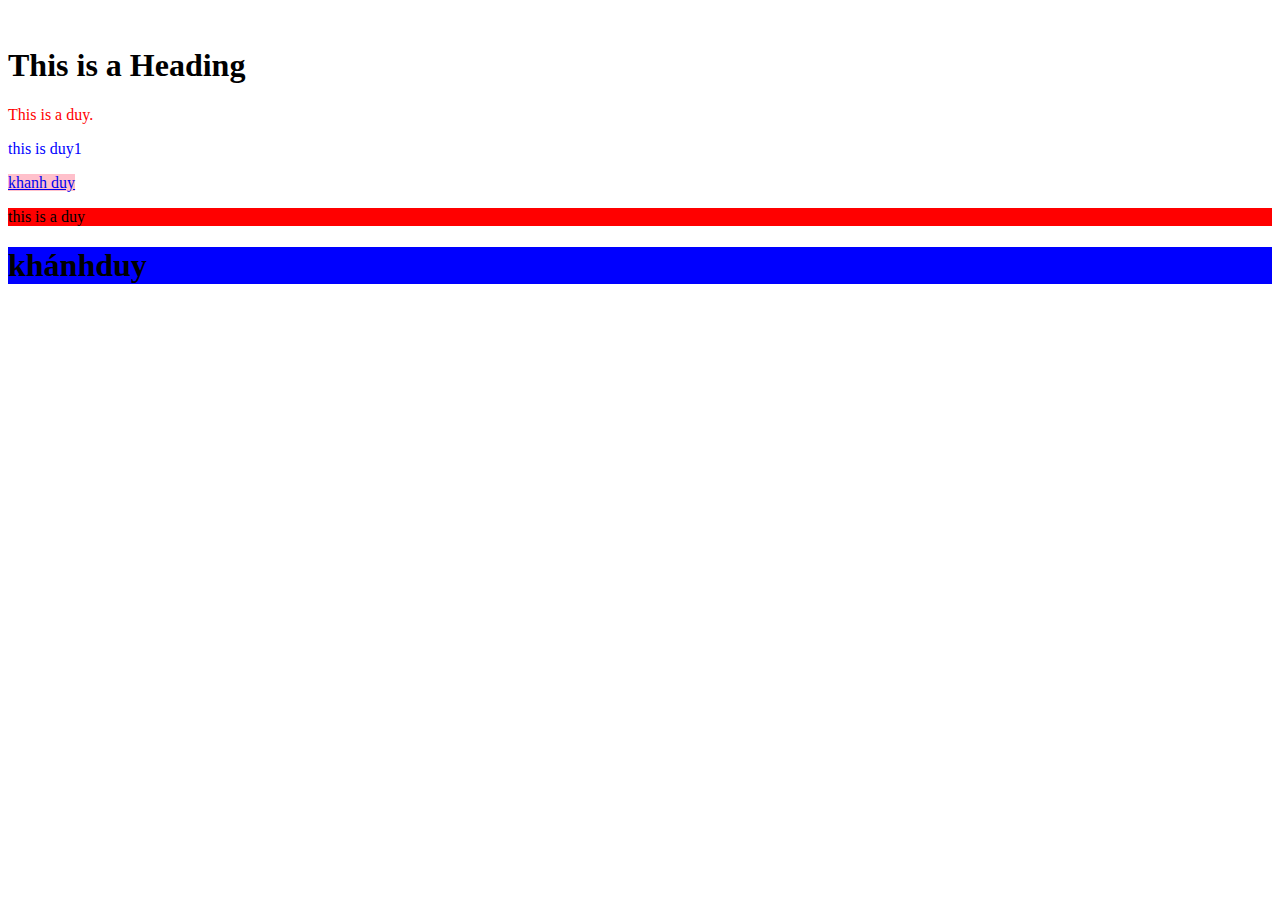
==== index.html @ 9812b24e "khanh duy" ====
‌<!DOCTYPE html>
<html>​

    <head>
        <title>Page Title</title>
    </head>​
    
    <bodys style="background-color: pink;" > 
        <h1>This is a Heading</h1>
        <p style="color : red"> This is a duy.</p>
        <p style="color : blue">this is duy1   </p>
        <a href="http://google.com">khanh duy  </a>
        <!-- LẠI HUỲNH KHÁNH DUY  -->
        <p style="background-color: red;">this is a duy </p>
        <h1 style="background-color: blue;">khánhduy </h1>

    </body>​

</html>
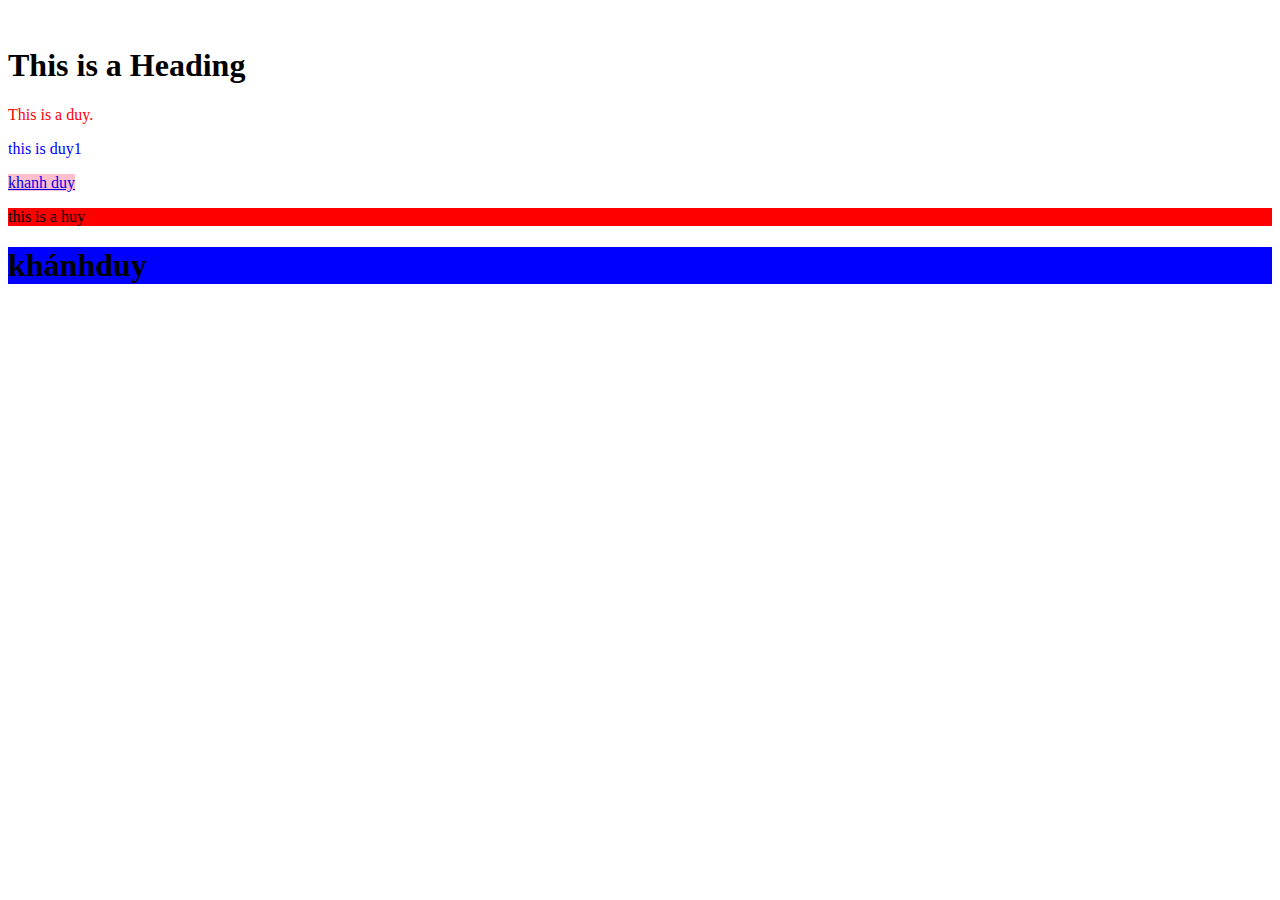
==== commit c5009d62: "khanh duy" ====
--- a/index.html
+++ b/index.html
@@ -5,13 +5,13 @@
         <title>Page Title</title>
     </head>​
     
-    <bodys style="background-color: pink;" > 
+    <bodys style ="background-color: pink;" > 
         <h1>This is a Heading</h1>
         <p style="color : red"> This is a duy.</p>
         <p style="color : blue">this is duy1   </p>
         <a href="http://google.com">khanh duy  </a>
         <!-- LẠI HUỲNH KHÁNH DUY  -->
-        <p style="background-color: red;">this is a duy </p>
+        <p style="background-color: red;">this is a huy </p>
         <h1 style="background-color: blue;">khánhduy </h1>
 
     </body>​
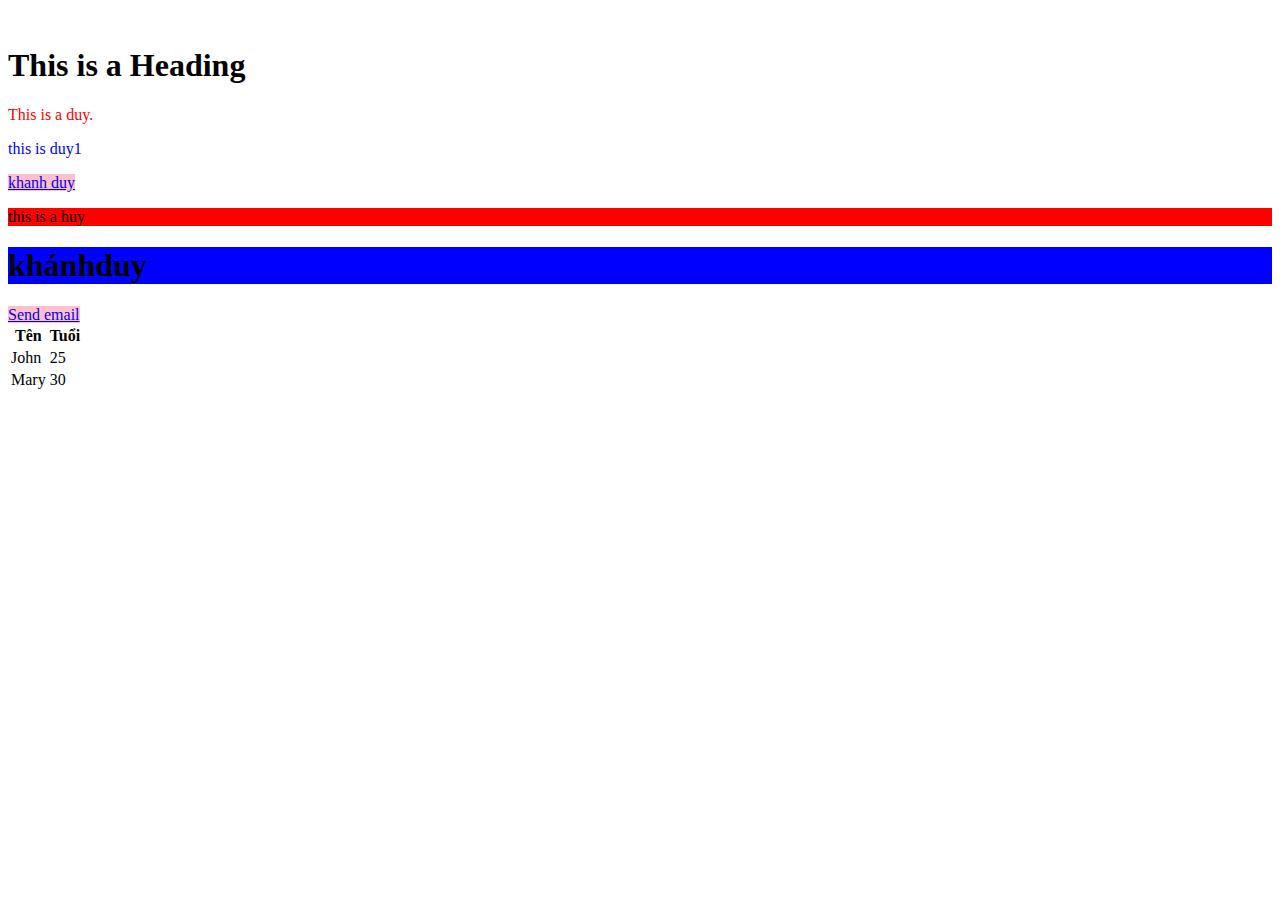
==== commit c297dc87: "new" ====
--- a/index.html
+++ b/index.html
@@ -14,6 +14,24 @@
         <p style="background-color: red;">this is a huy </p>
         <h1 style="background-color: blue;">khánhduy </h1>
 
+        <a href="mailto:namhuyen42003@gmai.com">Send email</a>
+
+            
+
+        <table>
+            <tr>
+              <th>Tên</th>
+              <th>Tuổi</th>
+            </tr>
+            <tr>
+              <td>John</td>
+              <td>25</td>
+            </tr>
+            <tr>
+              <td>Mary</td>
+              <td>30</td>
+            </tr>
+          </table>
     </body>​
 
 </html>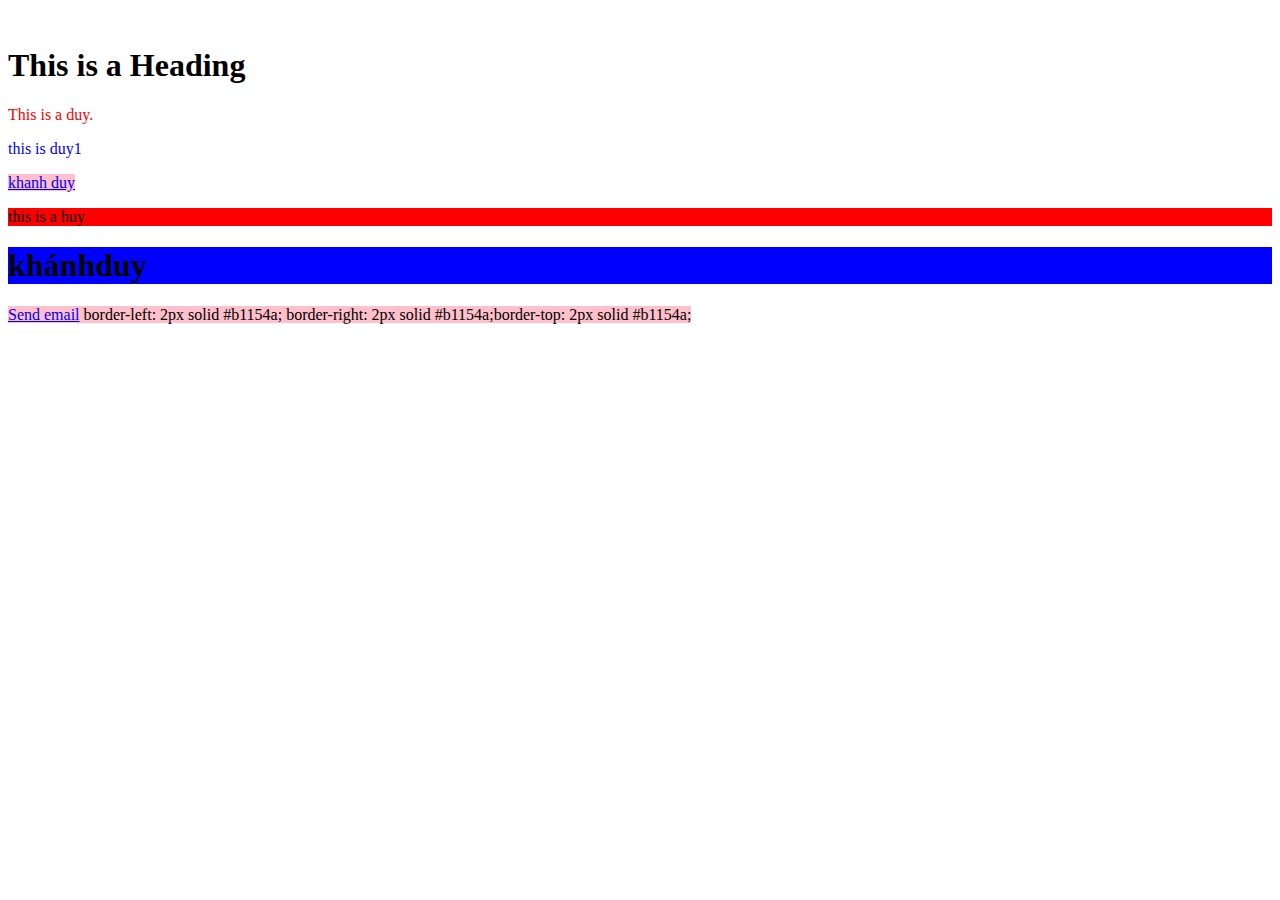
==== commit f331c9fa: "hoàn thành" ====
--- a/index.html
+++ b/index.html
@@ -18,20 +18,7 @@
 
             
 
-        <table>
-            <tr>
-              <th>Tên</th>
-              <th>Tuổi</th>
-            </tr>
-            <tr>
-              <td>John</td>
-              <td>25</td>
-            </tr>
-            <tr>
-              <td>Mary</td>
-              <td>30</td>
-            </tr>
-          </table>
+        border-left: 2px solid #b1154a; border-right: 2px solid #b1154a;border-top: 2px solid #b1154a;
     </body>​
 
 </html>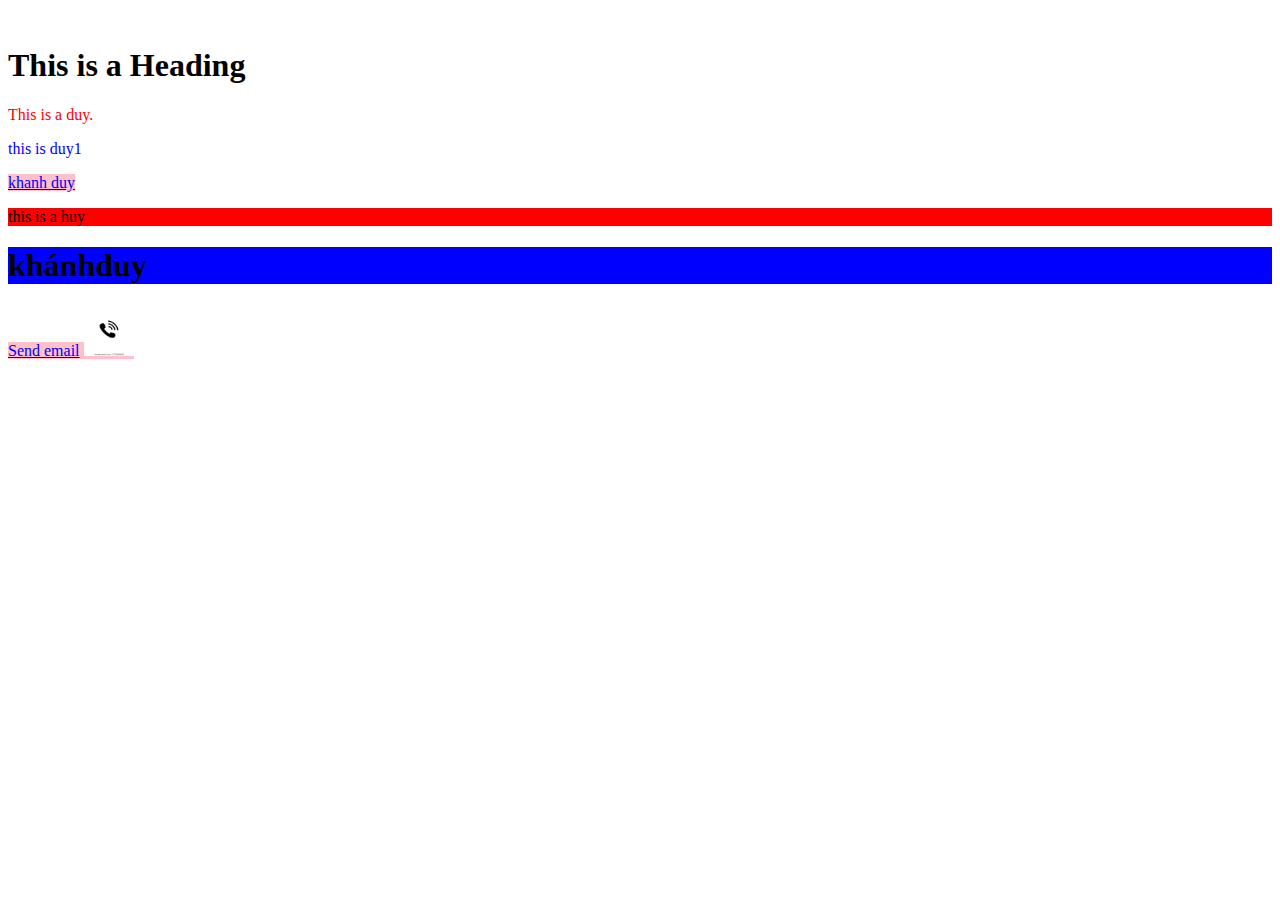
==== commit 377b233a: "đã xong" ====
--- a/index.html
+++ b/index.html
@@ -15,10 +15,11 @@
         <h1 style="background-color: blue;">khánhduy </h1>
 
         <a href="mailto:namhuyen42003@gmai.com">Send email</a>
+        <img  src="img/icon dien thoai.webp" alt="icon" width="50" height="50" >
 
             
 
-        border-left: 2px solid #b1154a; border-right: 2px solid #b1154a;border-top: 2px solid #b1154a;
+       
     </body>​
 
 </html>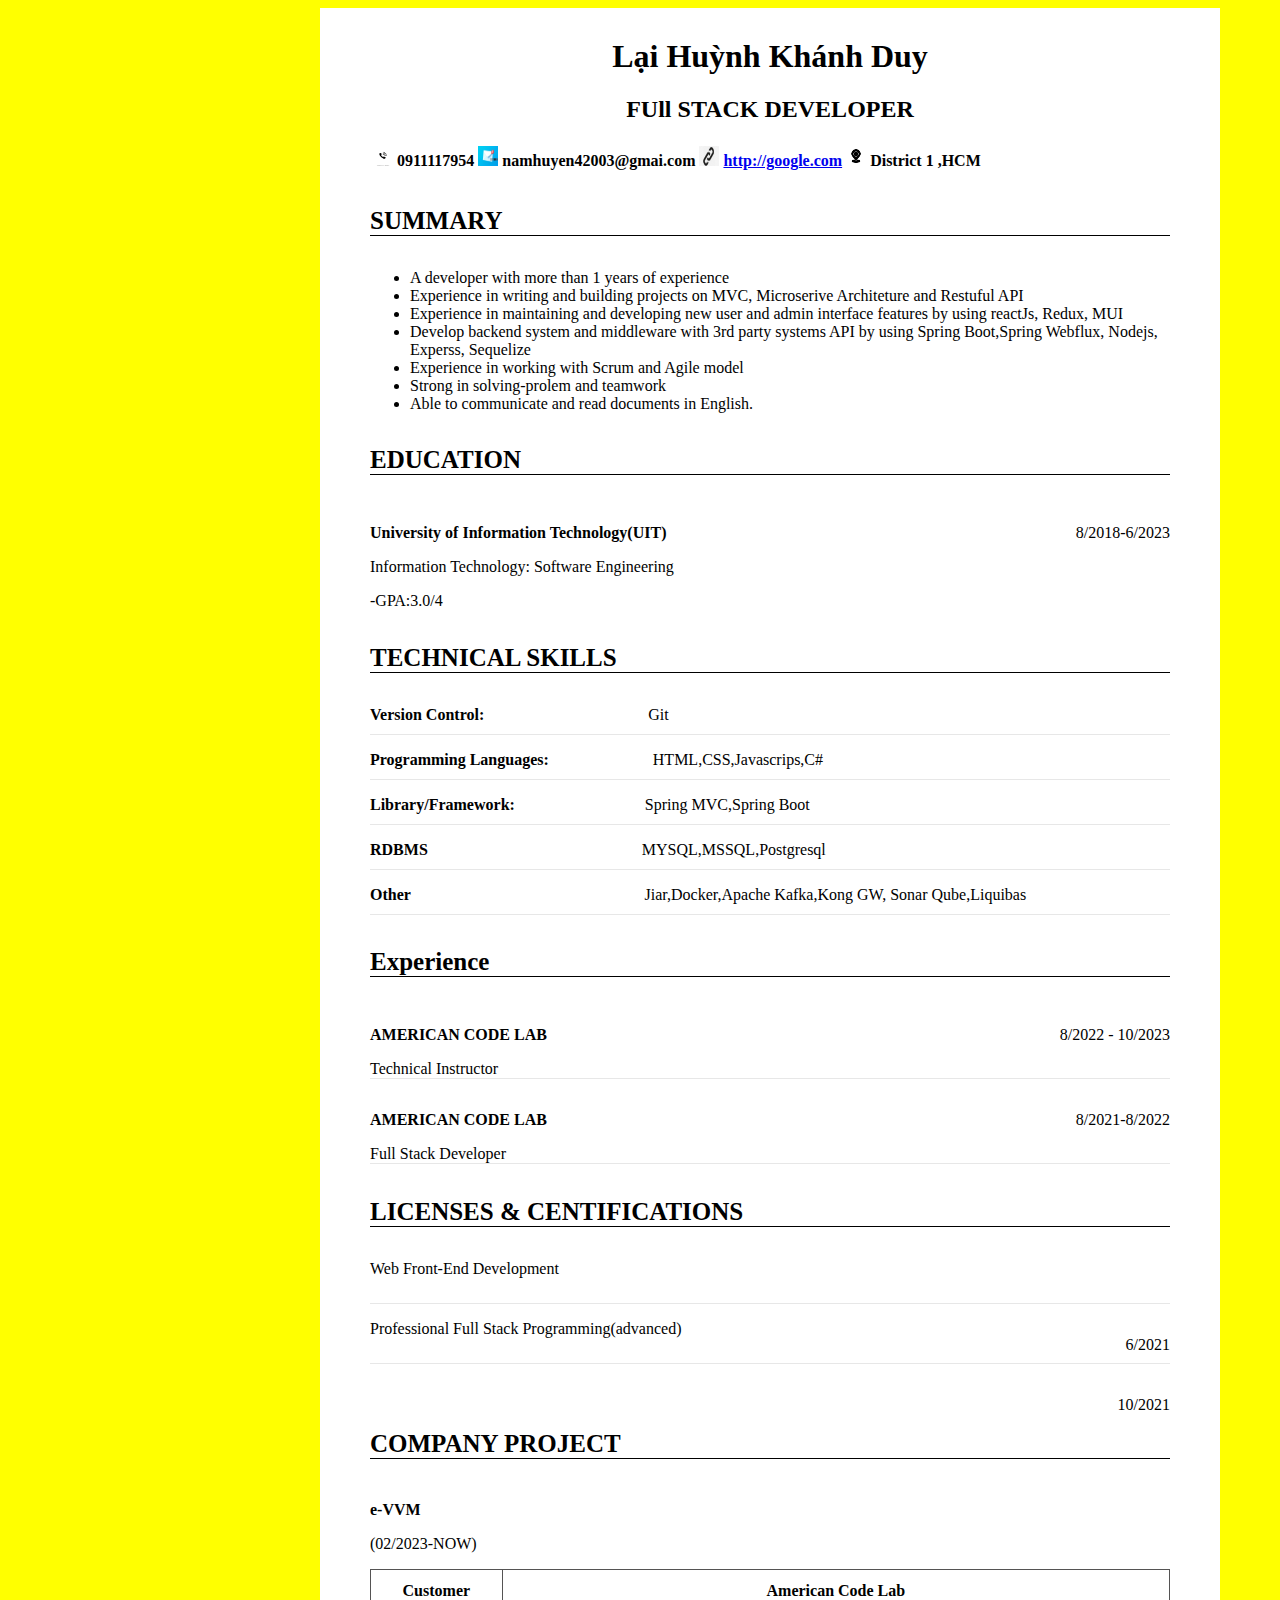
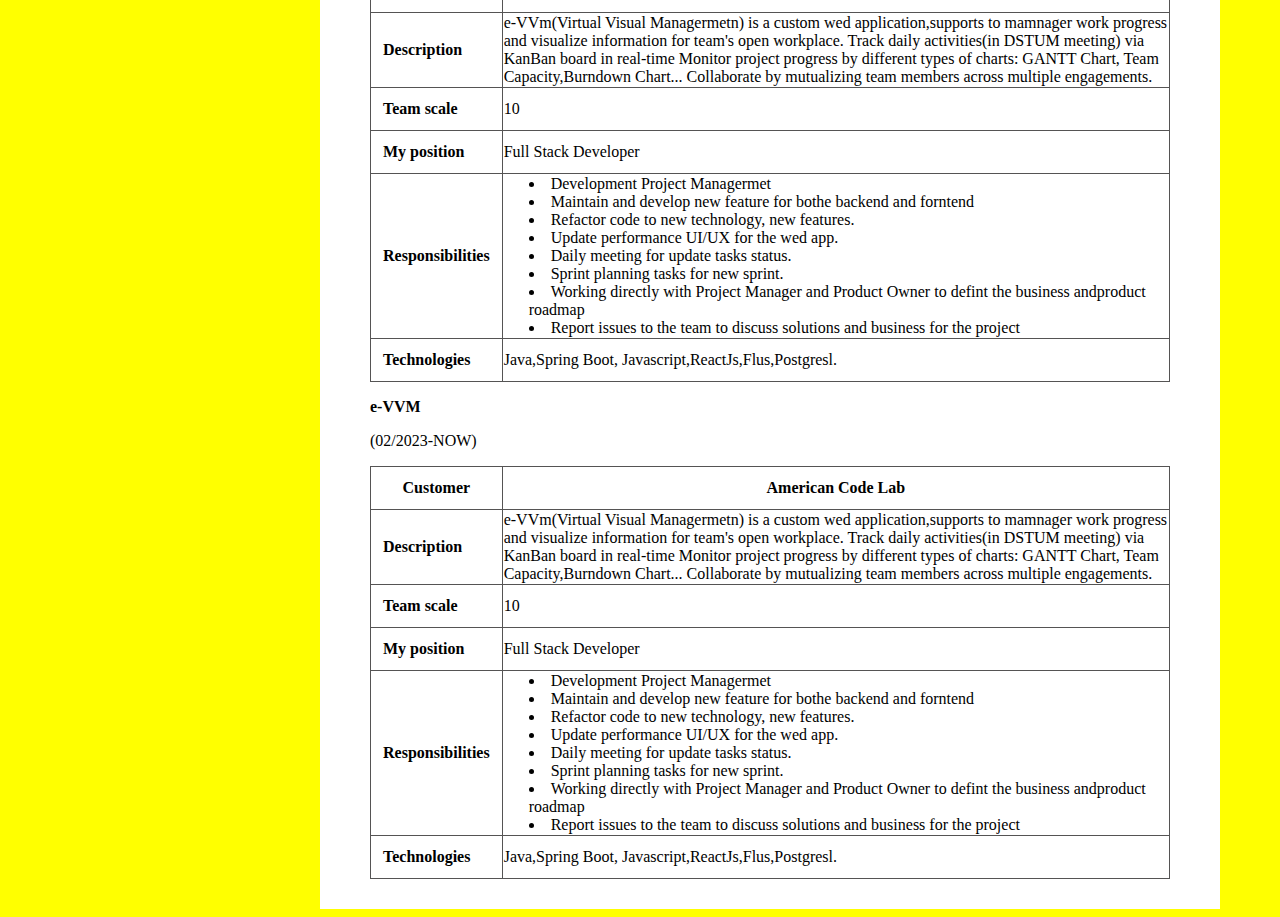
==== commit 921c08f1: "xong" ====
--- a/index.html
+++ b/index.html
@@ -1,25 +1,268 @@
-‌<!DOCTYPE html>
-<html>​
-
+<html>
     <head>
-        <title>Page Title</title>
-    </head>​
-    
-    <bodys style ="background-color: pink;" > 
-        <h1>This is a Heading</h1>
-        <p style="color : red"> This is a duy.</p>
-        <p style="color : blue">this is duy1   </p>
-        <a href="http://google.com">khanh duy  </a>
-        <!-- LẠI HUỲNH KHÁNH DUY  -->
-        <p style="background-color: red;">this is a huy </p>
-        <h1 style="background-color: blue;">khánhduy </h1>
-
-        <a href="mailto:namhuyen42003@gmai.com">Send email</a>
-        <img  src="img/icon dien thoai.webp" alt="icon" width="50" height="50" >
-
+        <meta name="viewport" content="width=device-width, initial-scale=1.0">
+        <title>Online Cover Letter</title>
+
+        <style>
+            html{
+                background-color: yellow;
+
+            }
+            body{
+                width: 800px;
+                background-color: white;
+                margin-left: 25% ;
+                /* padding:top right bottom */
+                padding:30px 50px 30px 50px;
+            }
+            /* h1  {padding: 0px;} */
+            /* h2  {padding: 50px;} */
+            /* h4  {border-bottom:1px solid black;} */
+            /* p   {padding-left:25px; font-size: 100%;border-bottom:1px solid rgb(231, 231, 231);} */
+            /* h5  {border-bottom:1px solid black;} */
+            /* h6  {border-bottom:1px solid black; } */
+
+
+        </style>
+
+
+    </head>
+
+    <body>
+        <h1  style="text-align: center;">Lại Huỳnh Khánh Duy</h1>
+        <h2 style="text-align: center;"> FUll STACK DEVELOPER</h2>
+
+        
+        <table>
+            <tr>
+                <th> <img  src="img/icon dien thoai.webp" alt="icon" width="20" height="20" > 0911117954</th>
+                <th> <img  src="img/mail.jpg" alt="icon" width="20" height="20" > namhuyen42003@gmai.com</th>
+                <th> <img  src="img/duong dan.jpg" alt="icon" width="20" height="20" >  <a href="http://google.com" > http://google.com</th>
+                <th> <img  src="img/dia diem.jpg" alt="icon" width="20" height="20" > District 1 ,HCM</th>
+            </tr>
+        </table>
+
+
+        <h4 style="border-bottom:1px solid black ;font-size: 25px;"> SUMMARY</h4>
+
+        <ul>
+            <li>A developer with more than 1 years of experience</li>
+            <li>Experience in writing and building projects on MVC, Microserive Architeture and Restuful API</li>
+            <li>Experience in maintaining and developing new user and admin interface features by using reactJs, Redux,  MUI</li>
+            <li>Develop backend system and middleware with 3rd party systems API by using Spring Boot,Spring Webflux, Nodejs, Experss, Sequelize</li>
+            <li>Experience in working with Scrum and Agile model</li>
+            <li>Strong in solving-prolem and teamwork</li>
+            <li>Able to communicate and read documents in English.</li>
+        </ul>
+
+        <h4 style="border-bottom:1px solid black ;font-size: 25px;"> EDUCATION</h4>
+        <div>
+            <p style="float: left;"> <b>University of Information Technology(UIT)</b></p> 
+            <p  style="float: right ">8/2018-6/2023</p>
+            <p style="clear: both ;">Information Technology: Software Engineering</p>
+            <p>-GPA:3.0/4</p>
+        </div>
+
+        <h4 style="border-bottom:1px solid black ;font-size: 25px;"> TECHNICAL SKILLS</h4>
+
+        <p style=" font-size: 100%;border-bottom:1px solid rgb(231, 231, 231);padding-bottom: 10px;"><b style="margin-right: 160px;" >Version Control:</b> Git
+
+        <p style=" font-size: 100%;border-bottom:1px solid rgb(231, 231, 231);padding-bottom: 10px;"><b style="margin-right: 100px;">Programming Languages:</b> HTML,CSS,Javascrips,C#</p>
+
+        <p style=" font-size: 100%;border-bottom:1px solid rgb(231, 231, 231);padding-bottom: 10px;"><b style="margin-right: 130px;"> Library/Framework:</b>Spring MVC,Spring Boot</p>
+        <p style=" font-size: 100%;border-bottom:1px solid rgb(231, 231, 231);padding-bottom: 10px;"><b style="margin-right: 210px;"> RDBMS</b> MYSQL,MSSQL,Postgresql</p>
+        <p style=" font-size: 100%;border-bottom:1px solid rgb(231, 231, 231);padding-bottom: 10px;"><b style="margin-right: 230px;">Other </b> Jiar,Docker,Apache Kafka,Kong GW, Sonar Qube,Liquibas</p>
+
+        <div> 
+            <h4 style="border-bottom:1px solid black ;font-size: 25px;"> Experience</h4>
+            <p style="float: left;"> <b>AMERICAN CODE LAB</b> </p>
+            <p style="float: right ">  8/2022 - 10/2023</p>
+            <p style="border-bottom:1px solid rgb(231, 231, 231);clear: both;" >Technical Instructor</p>
+            <p style="float: left;"><b>AMERICAN CODE LAB</b> </p>
+            <p style="float:right">8/2021-8/2022</p>
+            <p style="border-bottom:1px solid rgb(231, 231, 231);clear: both;" >Full Stack Developer</p>
+        </div> 
+        
+        
+                <h4 style="border-bottom:1px solid black ;font-size: 25px;"> LICENSES & CENTIFICATIONS</h4>
+            <div>  
+                <p style="border-bottom:1px solid rgb(231, 231, 231);clear: left; padding-bottom: 25px;" >Web Front-End Development</p>
+                <p style="float: right; border-bottom: 1px; ">  6/2021</p>
+
+        
+                <p style="border-bottom: 1px solid rgb(231, 231, 231);clear: left;padding-bottom: 25px;">Professional Full Stack Programming(advanced) </p>
+                <p style="float:right; border-bottom: 1px ;">10/2021</p>
+            </div>
             
-
-       
-    </body>​
+        </div>   
+
+        <h5 style="border-bottom:1px solid black ;font-size: 25px;clear: both;"> COMPANY PROJECT</h5>
+        <p><b>e-VVM</b></p>
+        <p>(02/2023-NOW)</p>
+        <table style="border-collapse: collapse;">
+            <tr>
+                <th style="border-top: 1px solid rgb(85, 84, 84);
+                           border-left: 1px solid rgb(85, 84, 84);
+                           border-right: 1px solid rgb(85, 84, 84);
+                           padding: 12px;"><b> Customer</b></th>
+
+                <th style="border-top: 1px solid rgb(85, 84, 84);
+                           border-right: 1px solid rgb(85, 84, 84);"> American Code Lab</th>
+            </tr>
+            <tr>
+                <td style="border-top: 1px solid rgb(85, 84, 84);
+                            border-left: 1px solid rgb(85, 84, 84);
+                            border-right: 1px solid rgb(85, 84, 84);
+                            padding: 12px;"><b> Description</b> </td>
+
+                <td style="border-right: 1px solid rgb(85, 84, 84);
+                            border-top: 1px solid rgb(85, 84, 84);"> e-VVm(Virtual Visual Managermetn) is a custom wed application,supports
+                    to mamnager work progress and visualize information for team's open workplace.
+                    Track daily activities(in DSTUM meeting) via KanBan board in real-time Monitor
+                    project progress by different types of charts: GANTT Chart, Team Capacity,Burndown
+                    Chart...
+                    Collaborate by mutualizing team members across multiple engagements.
+                </td>
+                <tr>
+                    <td style="border-top: 1px solid rgb(85, 84, 84);
+                                border-left: 1px solid rgb(85, 84, 84);
+                                border-right: 1px solid rgb(85, 84, 84);
+                                padding: 12px;"><b>Team scale</b></td>
+
+                    <td style="border-top: 1px solid rgb(85, 84, 84);
+                                border-right: 1px solid rgb(85, 84, 84)"> 10</td>
+                </tr>
+                <tr>
+                    <td style="border-top: 1px solid rgb(85, 84, 84);
+                                border-left: 1px solid rgb(85, 84, 84);
+                                border-right: 1px solid rgb(85, 84, 84);
+                                padding: 12px;"><b> My position</b></td>
+
+                    <td style="border-top: 1px solid rgb(85, 84, 84);
+                                border-right: 1px solid rgb(85, 84, 84)""> Full Stack Developer</td>
+                </tr>
+                <tr>
+                    <td style="border-top: 1px solid rgb(85, 84, 84);
+                                border-left: 1px solid rgb(85, 84, 84);
+                                border-right: 1px solid rgb(85, 84, 84);
+                                padding: 12px;"> <b>Responsibilities</b> </td>
+
+                    <td style="border-top: 1px solid rgb(85, 84, 84);
+                                border-right: 1px solid rgb(85, 84, 84)">
+                        <ui>
+                            <li style="padding-left:25px"> Development Project Managermet</li>
+                            <li style="padding-left:25px">Maintain and develop new feature for bothe backend and forntend</li>
+                            <li style="padding-left:25px">Refactor code to new technology, new features.</li>
+                            <li style="padding-left:25px">Update performance UI/UX for the wed app.</li>
+                            <li style="padding-left:25px">Daily meeting for update tasks status.</li>
+                            <li style="padding-left:25px">Sprint planning tasks for new sprint.</li>
+                            <li style="padding-left:25px">Working directly with Project Manager and Product Owner 
+                                to defint the business andproduct roadmap
+                            </li>
+                            <li style="padding-left:25px"> Report issues to the team to discuss solutions and business for the project</li>
+                        </ui>
+                    </td>
+
+                </tr>
+                <tr>
+                    <td style="border-top: 1px solid rgb(85, 84, 84);
+                                border-left: 1px solid rgb(85, 84, 84);
+                                padding: 12px;
+                                border-bottom: 1px solid rgb(85, 84, 84);" ><b>Technologies</b></td>
+
+                    <td style="border-top: 1px solid rgb(85, 84, 84);
+                                border-right: 1px solid rgb(85, 84, 84);
+                                border-bottom: 1px solid rgb(85, 84, 84);
+                                border-left: 1px solid rgb(85, 84, 84)"> Java,Spring Boot, Javascript,ReactJs,Flus,Postgresl.</td>
+                </tr>
+            </tr>
+        </table>
+        
+        <p><b>e-VVM</b></p>
+        <p>(02/2023-NOW)</p>
+        <table style="border-collapse: collapse;">
+            <tr>
+                <th style="border-top: 1px solid rgb(85, 84, 84);
+                           border-left: 1px solid rgb(85, 84, 84);
+                           border-right: 1px solid rgb(85, 84, 84);
+                           padding: 12px;"><b> Customer</b></th>
+
+                <th style="border-top: 1px solid rgb(85, 84, 84);
+                           border-right: 1px solid rgb(85, 84, 84);"> American Code Lab</th>
+            </tr>
+            <tr>
+                <td style="border-top: 1px solid rgb(85, 84, 84);
+                            border-left: 1px solid rgb(85, 84, 84);
+                            border-right: 1px solid rgb(85, 84, 84);
+                            padding: 12px;"><b> Description</b> </td>
+
+                <td style="border-right: 1px solid rgb(85, 84, 84);
+                            border-top: 1px solid rgb(85, 84, 84);"> e-VVm(Virtual Visual Managermetn) is a custom wed application,supports
+                    to mamnager work progress and visualize information for team's open workplace.
+                    Track daily activities(in DSTUM meeting) via KanBan board in real-time Monitor
+                    project progress by different types of charts: GANTT Chart, Team Capacity,Burndown
+                    Chart...
+                    Collaborate by mutualizing team members across multiple engagements.
+                </td>
+                <tr>
+                    <td style="border-top: 1px solid rgb(85, 84, 84);
+                                border-left: 1px solid rgb(85, 84, 84);
+                                border-right: 1px solid rgb(85, 84, 84);
+                                padding: 12px;"><b>Team scale</b></td>
+
+                    <td style="border-top: 1px solid rgb(85, 84, 84);
+                                border-right: 1px solid rgb(85, 84, 84)"> 10</td>
+                </tr>
+                <tr>
+                    <td style="border-top: 1px solid rgb(85, 84, 84);
+                                border-left: 1px solid rgb(85, 84, 84);
+                                border-right: 1px solid rgb(85, 84, 84);
+                                padding: 12px;"><b> My position</b></td>
+
+                    <td style="border-top: 1px solid rgb(85, 84, 84);
+                                border-right: 1px solid rgb(85, 84, 84)""> Full Stack Developer</td>
+                </tr>
+                <tr>
+                    <td style="border-top: 1px solid rgb(85, 84, 84);
+                                border-left: 1px solid rgb(85, 84, 84);
+                                border-right: 1px solid rgb(85, 84, 84);
+                                padding: 12px;"> <b>Responsibilities</b> </td>
+
+                    <td style="border-top: 1px solid rgb(85, 84, 84);
+                                border-right: 1px solid rgb(85, 84, 84)">
+                        <ui>
+                            <li style="padding-left:25px"> Development Project Managermet</li>
+                            <li style="padding-left:25px">Maintain and develop new feature for bothe backend and forntend</li>
+                            <li style="padding-left:25px">Refactor code to new technology, new features.</li>
+                            <li style="padding-left:25px">Update performance UI/UX for the wed app.</li>
+                            <li style="padding-left:25px">Daily meeting for update tasks status.</li>
+                            <li style="padding-left:25px">Sprint planning tasks for new sprint.</li>
+                            <li style="padding-left:25px">Working directly with Project Manager and Product Owner 
+                                to defint the business andproduct roadmap
+                            </li>
+                            <li style="padding-left:25px"> Report issues to the team to discuss solutions and business for the project</li>
+                        </ui>
+                    </td>
+
+                </tr>
+                <tr>
+                    <td style="border-top: 1px solid rgb(85, 84, 84);
+                                border-left: 1px solid rgb(85, 84, 84);
+                                padding: 12px;
+                                border-bottom: 1px solid rgb(85, 84, 84);" ><b>Technologies</b></td>
+
+                    <td style="border-top: 1px solid rgb(85, 84, 84);
+                                border-right: 1px solid rgb(85, 84, 84);
+                                border-bottom: 1px solid rgb(85, 84, 84);
+                                border-left: 1px solid rgb(85, 84, 84)"> Java,Spring Boot, Javascript,ReactJs,Flus,Postgresl.</td>
+                </tr>
+            </tr>
+        </table>
+        
+
+
+            
+    </body>
+
 
 </html>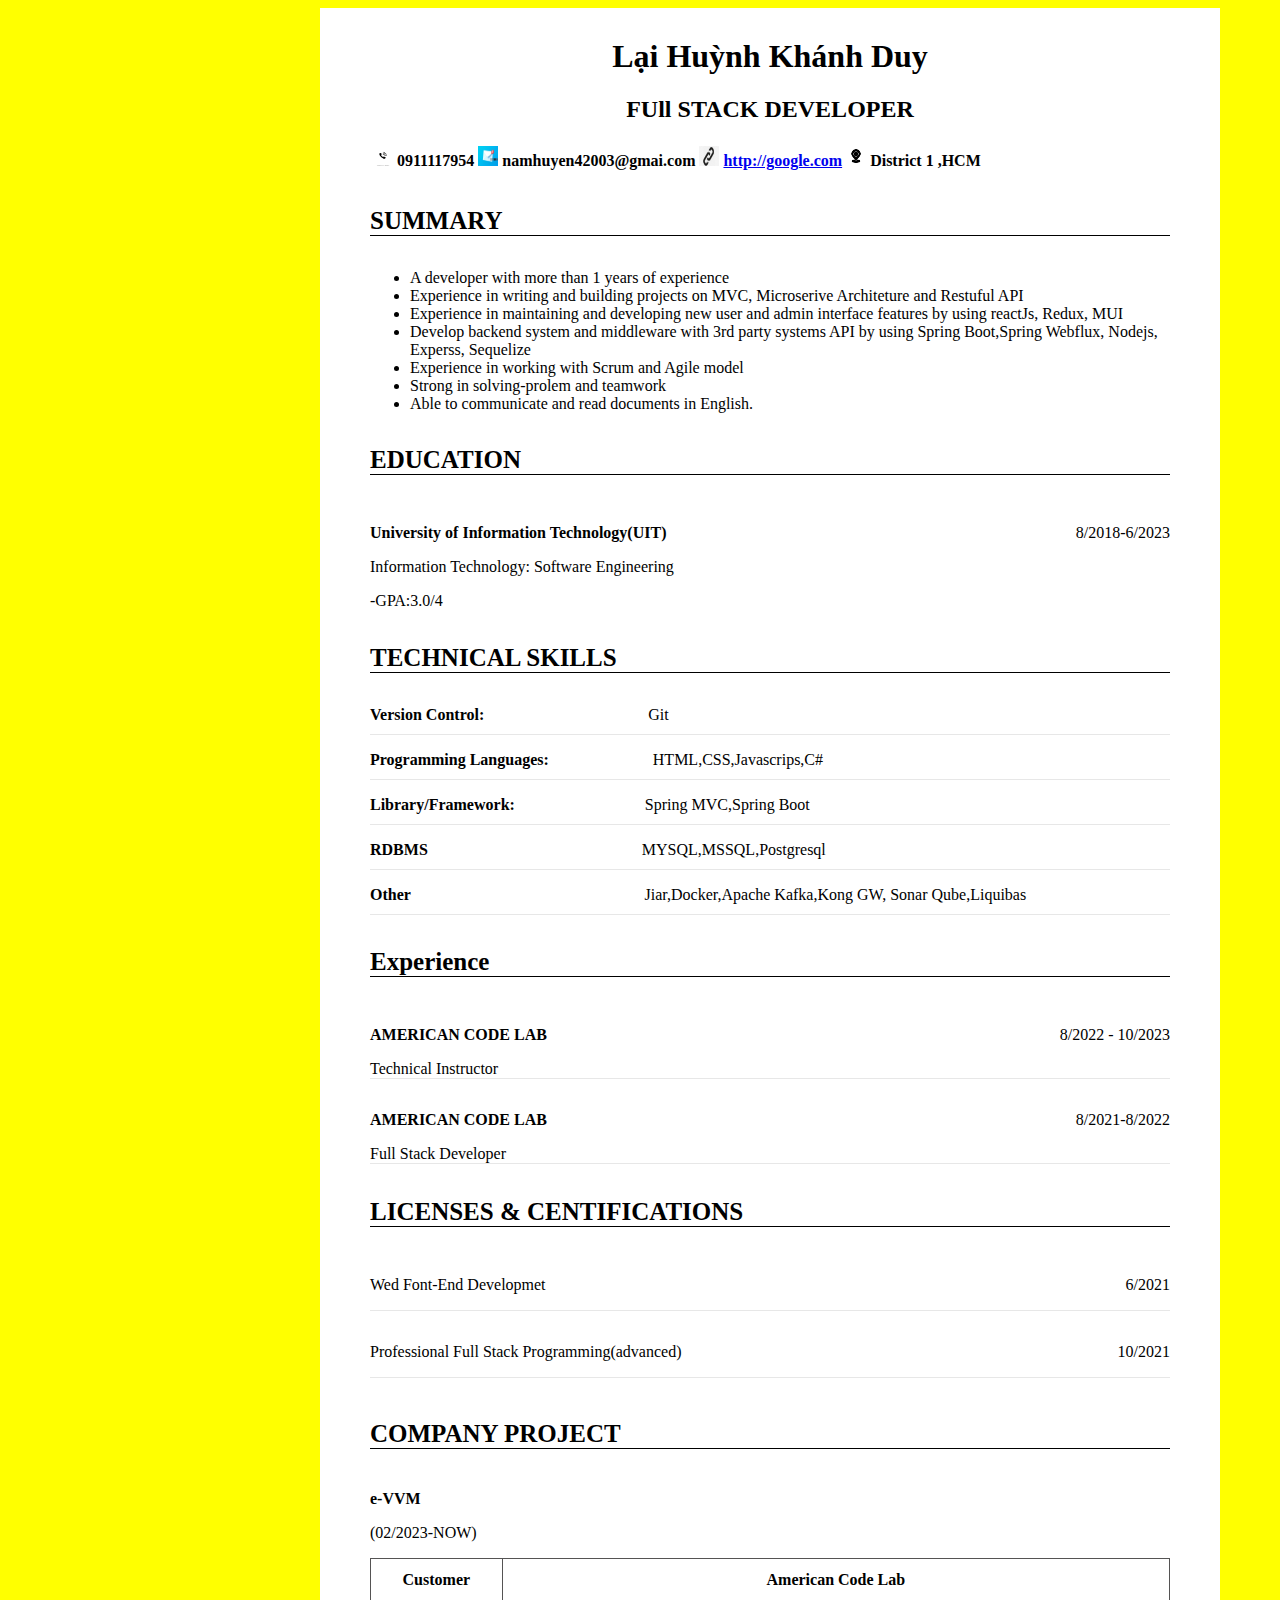
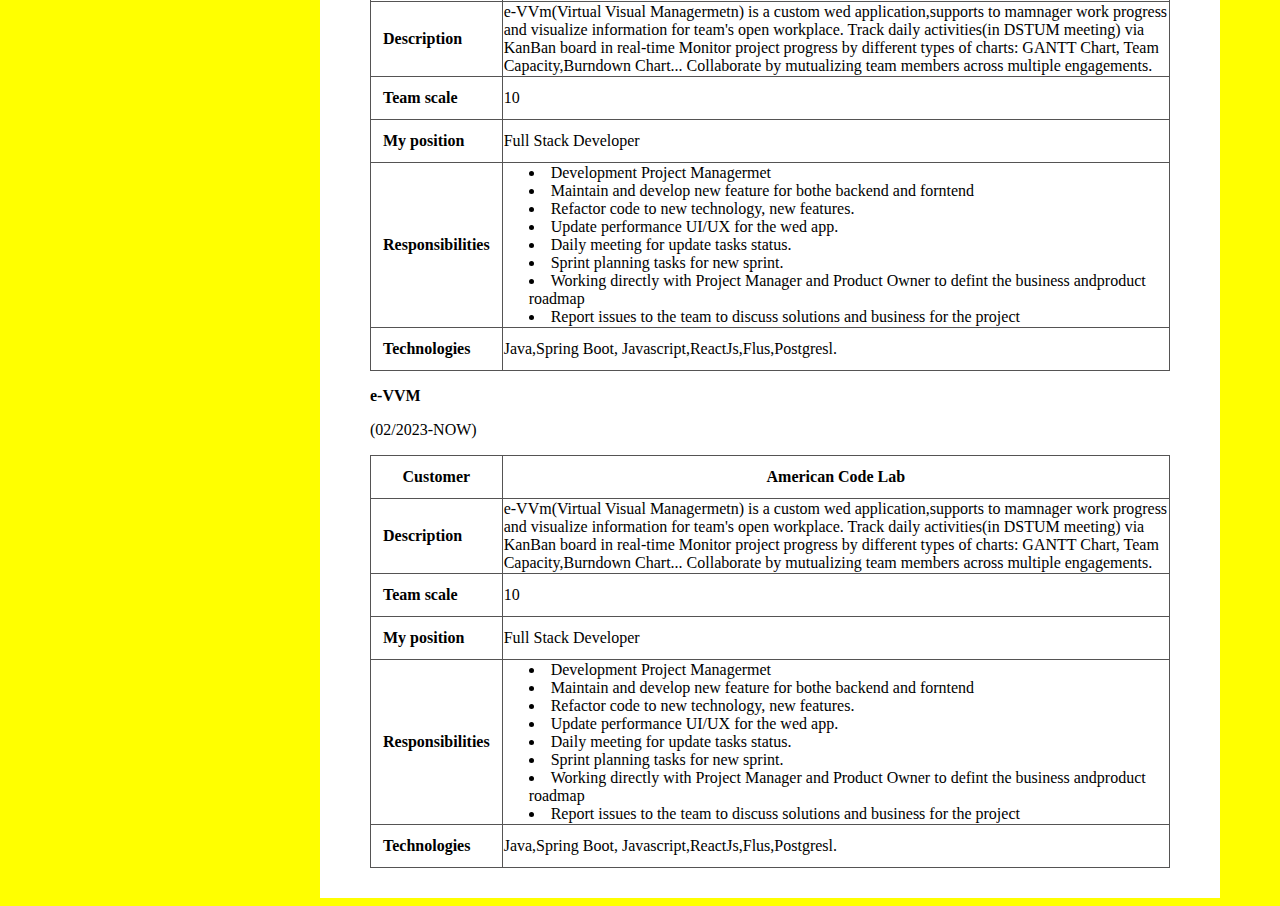
==== commit c6813f7d: "xong lan thu n" ====
--- a/index.html
+++ b/index.html
@@ -84,14 +84,20 @@
         </div> 
         
         
-                <h4 style="border-bottom:1px solid black ;font-size: 25px;"> LICENSES & CENTIFICATIONS</h4>
+            <h4 style="border-bottom:1px solid black ;font-size: 25px;"> LICENSES & CENTIFICATIONS</h4>
+
             <div>  
-                <p style="border-bottom:1px solid rgb(231, 231, 231);clear: left; padding-bottom: 25px;" >Web Front-End Development</p>
-                <p style="float: right; border-bottom: 1px; ">  6/2021</p>
-
-        
-                <p style="border-bottom: 1px solid rgb(231, 231, 231);clear: left;padding-bottom: 25px;">Professional Full Stack Programming(advanced) </p>
-                <p style="float:right; border-bottom: 1px ;">10/2021</p>
+                <p style="float: left;">Wed Font-End Developmet</p>
+                <p style="float: right;" >6/2021</p>
+                <p style="border-bottom: 1px  solid rgb(231, 231, 231);clear: both;" ></p>
+
+            </div>
+
+            <div>
+                <p style="float:left">Professional Full Stack Programming(advanced) </p>
+                <p style="float:right">10/2021</p>
+                <p style="border-bottom: 1px  solid rgb(231, 231, 231);clear: both;" ></p>
+                
             </div>
             
         </div>   
